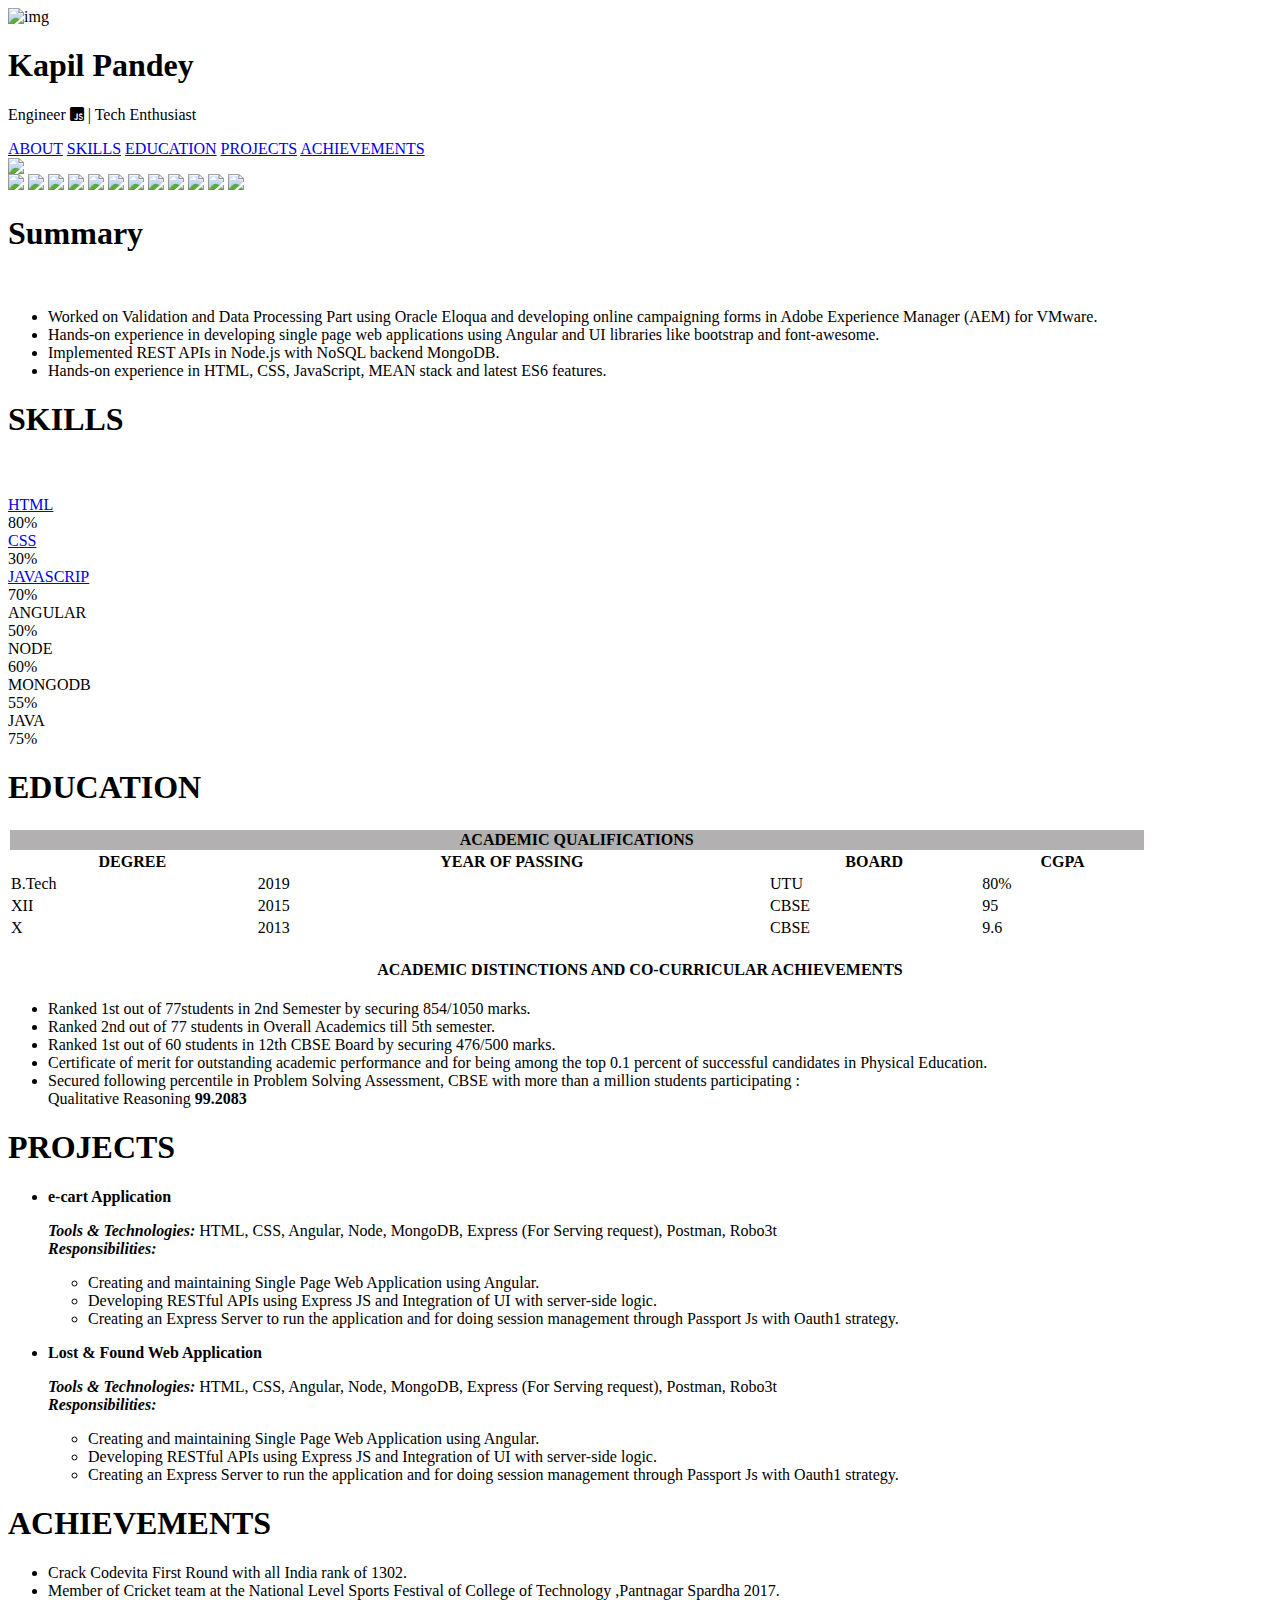
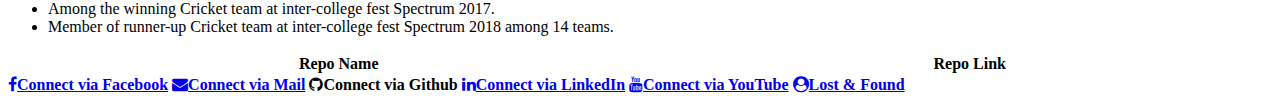
==== index.html @ 472a1898 "Rename index.html.html to index.html" ====
<!DOCTYPE html>
<html lang="en">

<head>
    <meta charset="UTF-8">
    <meta name="viewport" content="width=device-width, initial-scale=1.0">
    <meta http-equiv="X-UA-Compatible" content="ie=edge">
    <link rel="stylesheet" href="https://pro.fontawesome.com/releases/v5.9.0/css/all.css">
    <link rel="stylesheet" href="https://cdnjs.cloudflare.com/ajax/libs/font-awesome/4.7.0/css/font-awesome.min.css">
    <link href="https://fonts.googleapis.com/css?family=Orbitron|Source+Code+Pro&display=swap" rel="stylesheet">
    <link rel="stylesheet" href="main.css">

</head>

<body>
    <div class="flex-page">

        <div class="side-nav">
            <img src="images\profile.jpg" alt="img">
            <section id="welcome-section" class="welcome-section">
                <h1>Kapil Pandey</h1>
                <p>Engineer <i class="fab fa-js-square"></i> | Tech Enthusiast <i class="far fa-laptop-code"></i>
                </p>
                <a href="#ABOUT">ABOUT</a>
                <a href="#SKILLS">SKILLS</a>
                <a href="#EDUCATION">EDUCATION</a>
                <a href="#PROJECTS">PROJECTS</a>
                <a href="#ACHIEVEMENTS">ACHIEVEMENTS</a>
            </section>
        </div>
        <div class="container">
            <div id="slide" class="image-container">
                <img class="simage" style="display: block" src="images\1.jpg">
                <img class="simage" src="images\2.jpg">
                <img class="simage" src="images\3.jpg">
                <img class="simage" src="images\4.JPG">
                <img class="simage" src="images\5.JPG">
                <img class="simage" src="images\6.JPG">
                <img class="simage" src="images\7.jpg">
                <img class="simage" src="images\8.jpg">
                <img class="simage" src="images\9.jpg">
                <img class="simage" src="images\10.JPG">
                <img class="simage" src="images\11.jpg">
                <img class="simage" src="images\12.jpg">
                <img class="simage" src="images\13.jpg">
            </div>
            <a name="ABOUT"></a>
            <div id="about">
                <h1 class="section-heading">Summary</h1>
                <img src="https://encrypted-tbn0.gstatic.com/images?q=tbn:ANd9GcQGI1CtxSD-SZJKMHiOPov1xTQyEUKlZzNz-9Kuf34U-bl4geDK"
                    alt="" id="about-img">
                <div id="about-info">
                    <ul>
                        <li>Worked on Validation and Data Processing Part using Oracle Eloqua and developing online
                            campaigning
                            forms in Adobe Experience Manager (AEM) for VMware.</li>
                        <li>Hands-on experience in developing single page web applications using Angular and UI
                            libraries
                            like
                            bootstrap and font-awesome.</li>
                        <li>Implemented REST APIs in Node.js with NoSQL backend MongoDB.</li>
                        <li>Hands-on experience in HTML, CSS, JavaScript, MEAN stack and latest ES6 features.</li>

                    </ul>
                </div>
            </div>
            <a name="SKILLS"></a>
            <div class="parent">
                <div class="skillset">
                    <h1 class="how-title">SKILLS</h1>
                    <br><br>
                    <div class="skill">
                        <a href="https://www.coursera.org/account/accomplishments/certificate/VPDH7TY65BSR">HTML</a>
                        <div class="skill-bar skill1">
                            <span class="skill-count1">80%</span>
                        </div>
                    </div>
                    <div class="skill">
                        <a href="https://www.coursera.org/account/accomplishments/certificate/QWKFMSAVJK52"> CSS</a>
                        <div class="skill-bar skill2">
                            <span class="skill-count2">30%</span>
                        </div>
                    </div>
                    <div class="skill">
                        <a
                            href="https://www.coursera.org/account/accomplishments/certificate/UNYX6M4RVYQG">JAVASCRIP</a>
                        <div class="skill-bar skill3">
                            <span class="skill-count3">70%</span>
                        </div>
                    </div>
                    <div class="skill">
                        <a>ANGULAR</a>
                        <div class="skill-bar skill4">
                            <span class="skill-count4">50%</span>
                        </div>
                    </div>
                    <div class="skill">
                        <a>NODE</a>
                        <div class="skill-bar skill5">
                            <span class="skill-count5">60%</span>
                        </div>
                    </div>
                    <div class="skill">
                        <a>MONGODB</a>
                        <div class="skill-bar skill6">
                            <span class="skill-count6">55%</span>
                        </div>
                    </div>
                    <div class="skill">
                        <a>JAVA</a>
                        <div class="skill-bar skill7">
                            <span class="skill-count7">75%</span>
                        </div>
                    </div>
                </div>
            </div>
            <a name="EDUCATION"></a>
            <div class="edu">
                <h1>EDUCATION</h1>
                <table width="90%">
                    <tr>
                        <th colspan="4" bgcolor="b2b0b0">ACADEMIC QUALIFICATIONS</th>
                    </tr>
                    <tr>
                        <th>DEGREE</th>
                        <th>YEAR OF PASSING</th>
                        <th>BOARD</th>
                        <th>CGPA</th>
                    </tr>
                    <tr>
                        <td>B.Tech</td>
                        <td>2019</td>
                        <td>UTU</td>
                        <td>80%</td>
                    </tr>
                    <tr>
                        <td>XII</td>
                        <td>2015</td>
                        <td>CBSE</td>
                        <td>95</td>
                    </tr>
                    <tr>
                        <td>X</td>
                        <td>2013</td>
                        <td>CBSE</td>
                        <td>9.6</td>
                    </tr>
                </table>
                <h4 align="center">ACADEMIC DISTINCTIONS AND CO-CURRICULAR ACHIEVEMENTS</h4>
                <ul>
                    <li>Ranked 1st out of 77students in 2nd Semester by securing 854/1050 marks.</li>
                    <li>Ranked 2nd out of 77 students in Overall Academics till 5th semester.</li>
                    <li>Ranked 1st out of 60 students in 12th CBSE Board by securing 476/500 marks.</li>
                    <li>Certificate of merit for outstanding academic performance and for being among the top 0.1
                        percent of successful candidates in Physical Education.</li>
                    <li>Secured following percentile in Problem Solving Assessment, CBSE with more than a million
                        students participating :<br>
                        Qualitative Reasoning <b>99.2083</b></li>
                </ul>
            </div>
            <a name="PROJECTS"></a>
            <div class="projects">
                <h1>PROJECTS</h1>
                <ul>
                    <li>
                        <b> e-cart Application</b>
                    </li>
                    <p>
                        <b><em>Tools & Technologies:</em></b> HTML, CSS, Angular, Node, MongoDB, Express (For Serving
                        request),
                        Postman, Robo3t<br>
                        <b><em>Responsibilities:</em></b><br>
                        <ul>
                            <li>Creating and maintaining Single Page Web Application using Angular.</li>
                            <li>Developing RESTful APIs using Express JS and Integration of UI with server-side logic.
                            </li>
                            <li>Creating an Express Server to run the application and for doing session management
                                through
                                Passport Js
                                with Oauth1 strategy.</li>
                        </ul>
                    </p>
                </ul>
                <ul>
                    <li>
                        <b> Lost & Found Web Application</b>
                    </li>
                    <p>
                        <b><em>Tools & Technologies:</em></b> HTML, CSS, Angular, Node, MongoDB, Express (For Serving
                        request),
                        Postman, Robo3t<br>
                        <b><em>Responsibilities:</em></b><br>
                        <ul>
                            <li>Creating and maintaining Single Page Web Application using Angular.</li>
                            <li>Developing RESTful APIs using Express JS and Integration of UI with server-side logic.
                            </li>
                            <li>Creating an Express Server to run the application and for doing session management
                                through
                                Passport Js
                                with Oauth1 strategy.</li>
                        </ul>
                    </p>
                </ul>
            </div>
            <a name="ACHIEVEMENTS"></a>
            <div class="achievements">
                <h1>ACHIEVEMENTS</h1>
                <ul>
                    <li>Crack Codevita First Round with all India rank of 1302.</li>
                    <li>Member of Cricket team at the National Level Sports Festival of College of Technology ,Pantnagar
                        Spardha 2017.</li>
                    <li>Among the winning Cricket team at inter-college fest Spectrum 2017.</li>
                    <li>Member of runner-up Cricket team at inter-college fest Spectrum 2018 among 14 teams.</li>
                    <p></p>

                </ul>
                <a name="GIT"></a>
                <table id="myTable" width="100%">

                    <tr>
                        <th>Repo Name</th>
                        <th>Repo Link</th>
                    </tr>
                </table>
            </div>
        </div>

        <div class="socialicons">
            <div class="icon-bar">
                <a href="https://www.facebook.com/kapi1.pandey.18" class="facebook"><i
                        class="fa fa-facebook"></i><strong id="socialIcon">Connect via
                        Facebook</strong></a>
                <a href="mailto:kapil.pandey@enquero.com" class="twitter"><i class="fa fa-envelope"></i><strong
                        id="socialIcon">Connect via
                        Mail</strong></a>
                <a onclick="getData()" class="github"><i class="fa fa-github"></i><strong id="socialIcon">Connect via
                        Github</strong></a>
                <a href="https://www.linkedin.com/in/kapil-pandey-aa175b12a/" class="linkedin"><i
                        class="fa fa-linkedin"></i><strong id="socialIcon">Connect via
                        LinkedIn</strong></a>
                <a href="https://www.youtube.com/channel/UCi8itihcPx7QdDOL6h_CTbQ" class="youtube"><i
                        class="fa fa-youtube"></i><strong id="socialIcon">Connect via
                        YouTube</strong></a>
                <a href="http://locateitbhimtal.herokuapp.com/" class="youtube"><i class="fa fa-user-circle"></i><strong
                        id="socialIcon">Lost & Found</strong></a>
            </div>
        </div>
    </div>
</body>
<script src="main.js"> </script>

</html>
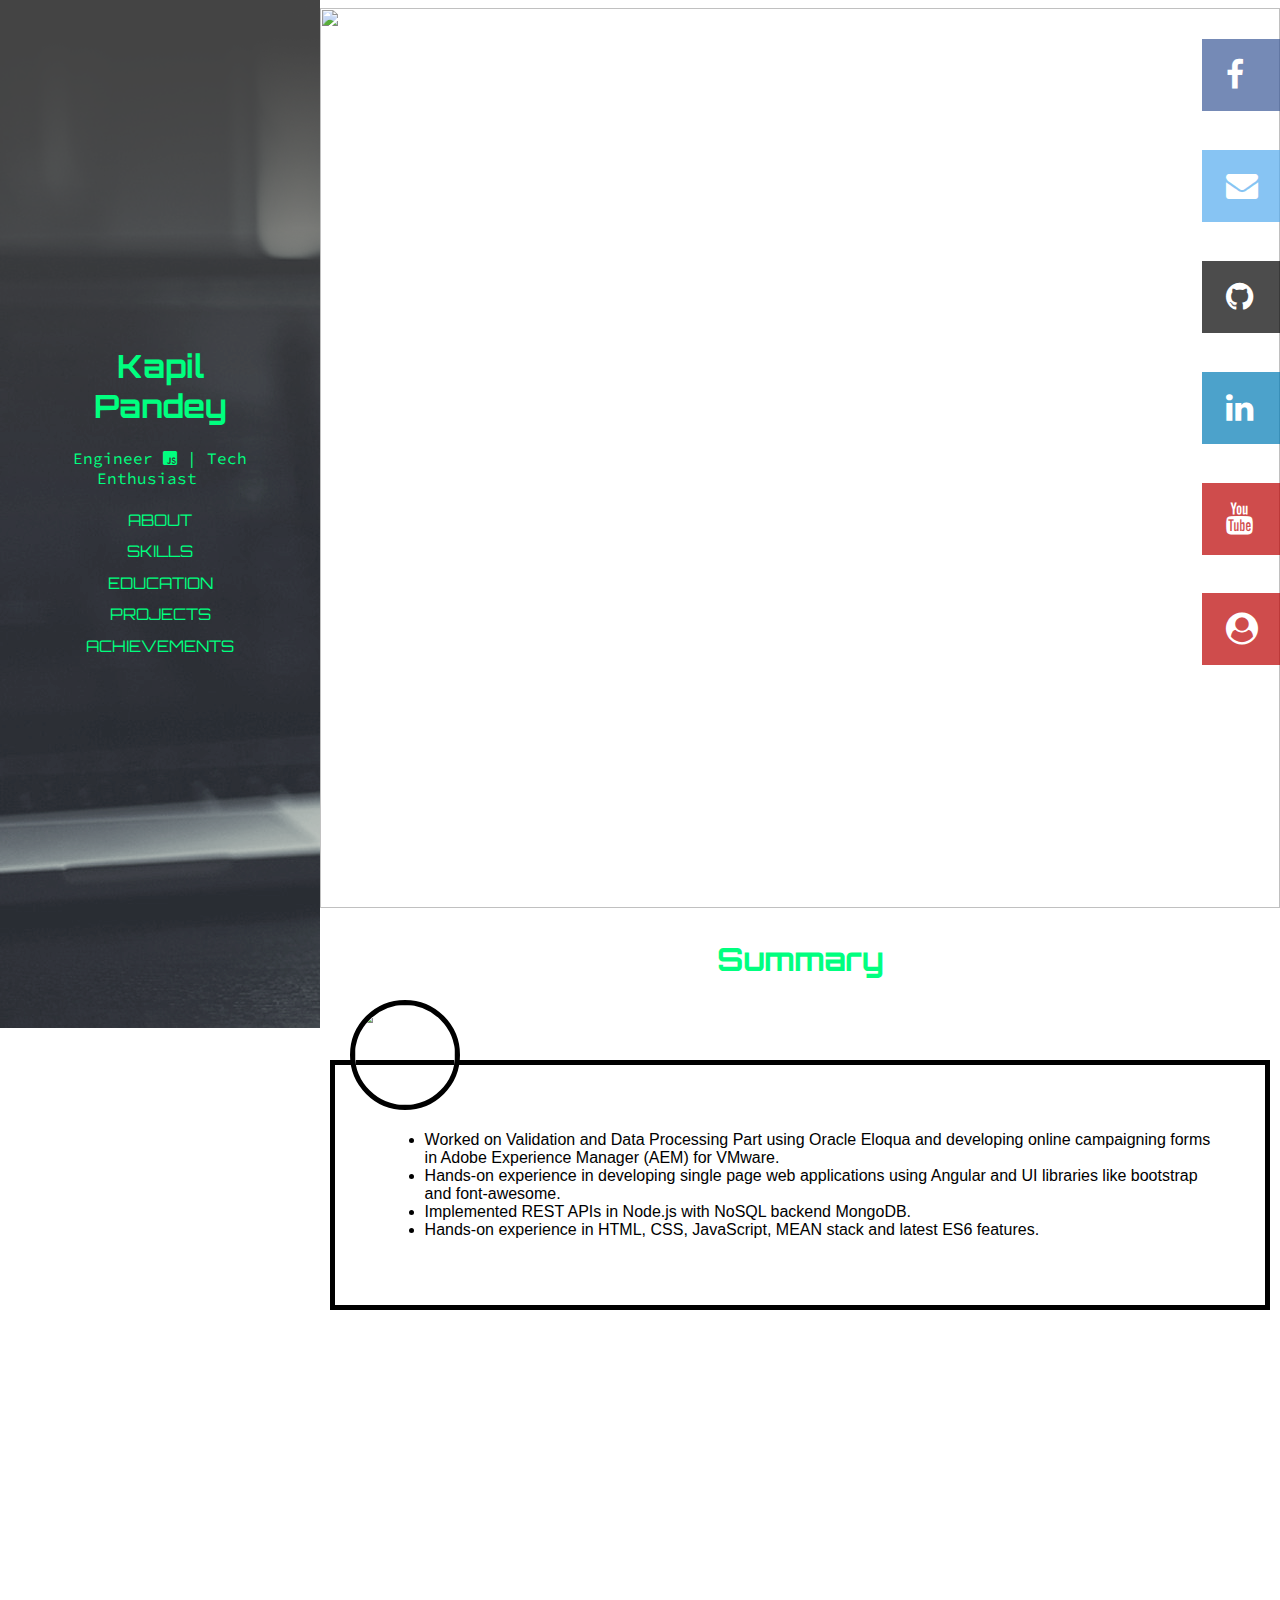
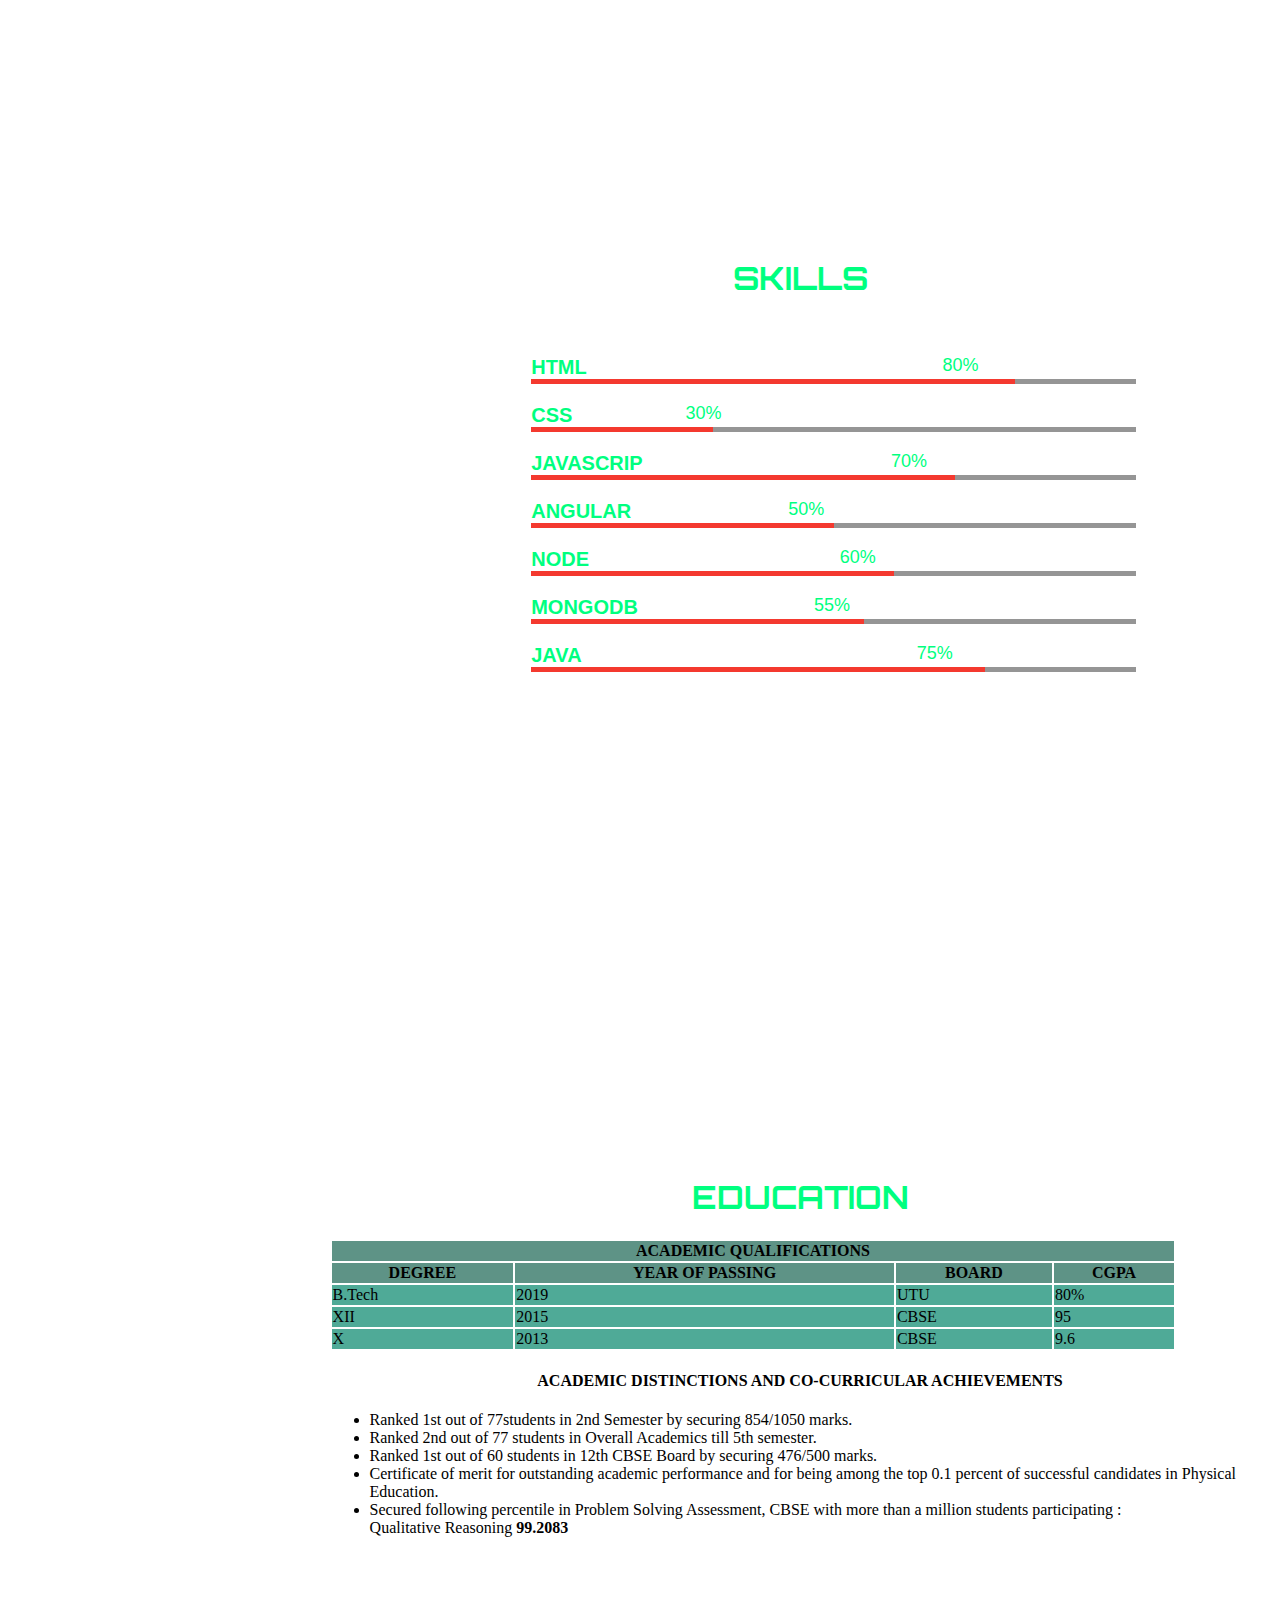
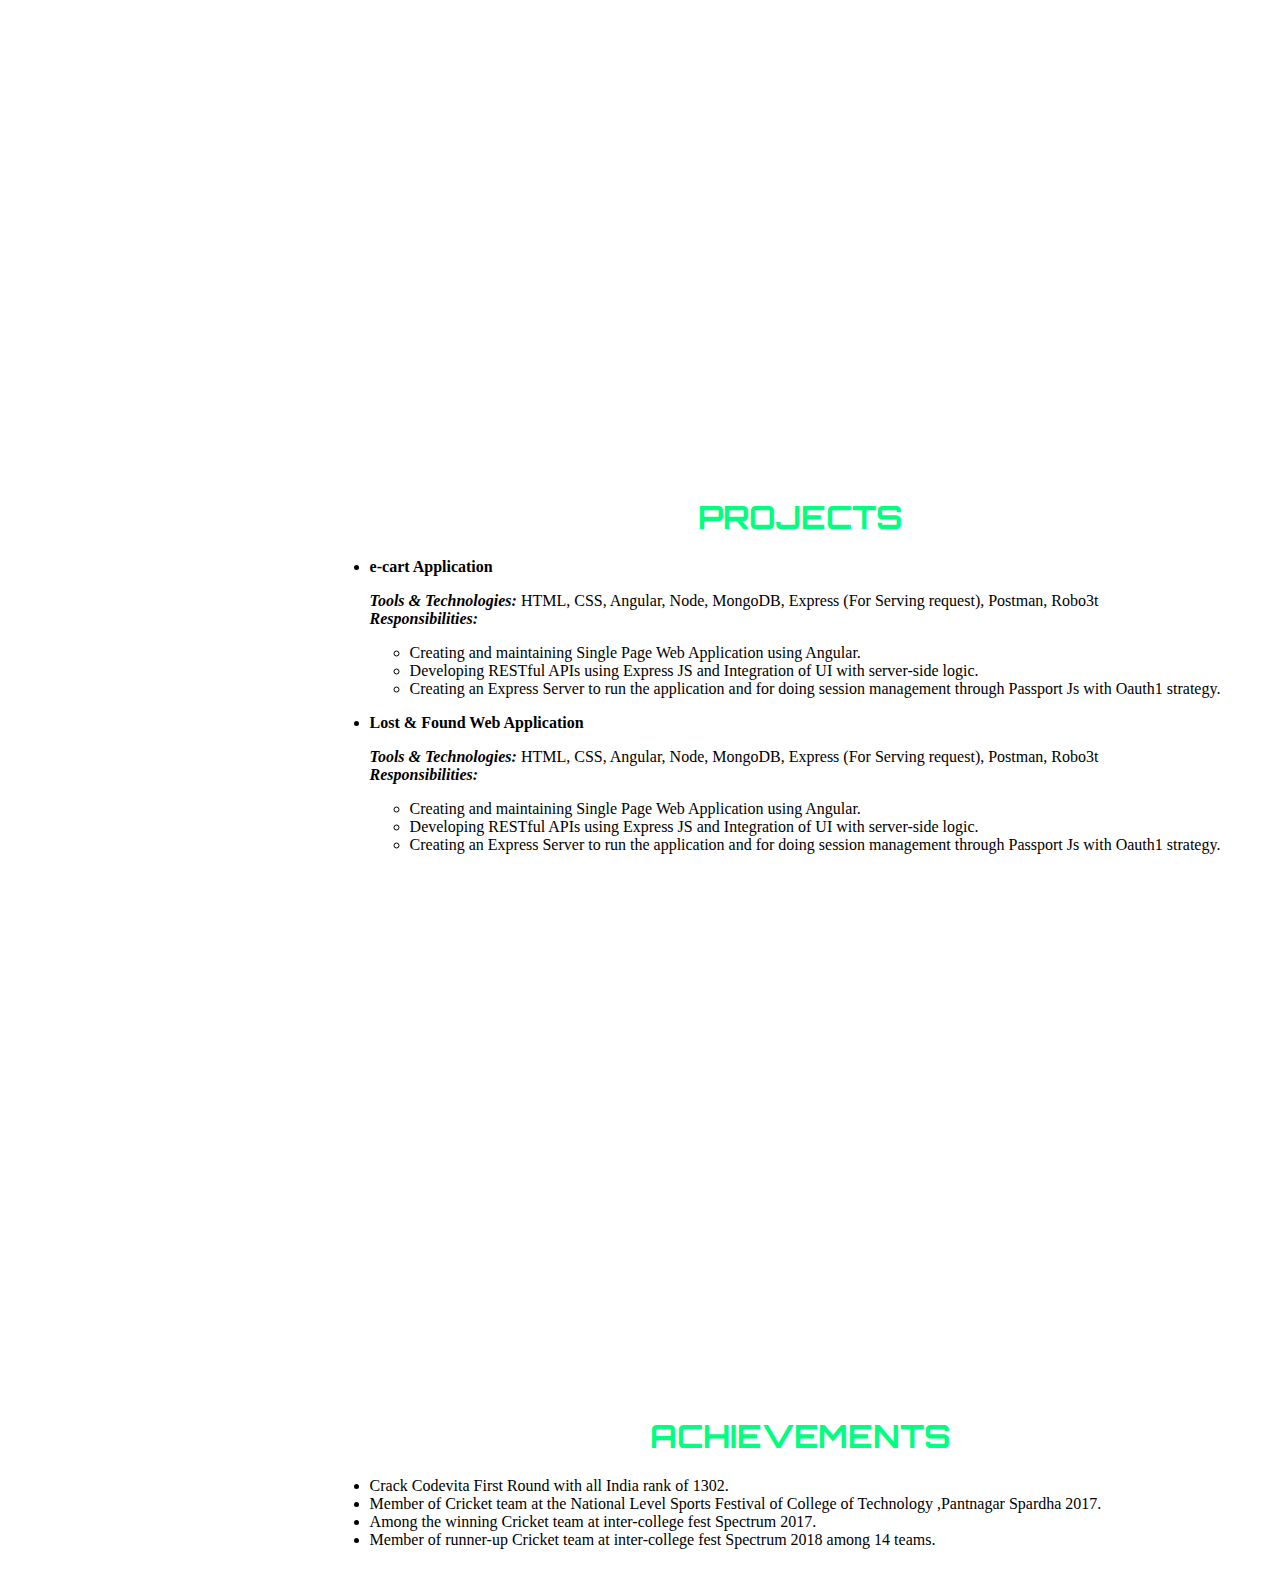
==== commit 751f58aa: "my portfolio" ====
--- a/index.html
+++ b/index.html
@@ -1,252 +1,252 @@
-<!DOCTYPE html>
-<html lang="en">
-
-<head>
-    <meta charset="UTF-8">
-    <meta name="viewport" content="width=device-width, initial-scale=1.0">
-    <meta http-equiv="X-UA-Compatible" content="ie=edge">
-    <link rel="stylesheet" href="https://pro.fontawesome.com/releases/v5.9.0/css/all.css">
-    <link rel="stylesheet" href="https://cdnjs.cloudflare.com/ajax/libs/font-awesome/4.7.0/css/font-awesome.min.css">
-    <link href="https://fonts.googleapis.com/css?family=Orbitron|Source+Code+Pro&display=swap" rel="stylesheet">
-    <link rel="stylesheet" href="main.css">
-
-</head>
-
-<body>
-    <div class="flex-page">
-
-        <div class="side-nav">
-            <img src="images\profile.jpg" alt="img">
-            <section id="welcome-section" class="welcome-section">
-                <h1>Kapil Pandey</h1>
-                <p>Engineer <i class="fab fa-js-square"></i> | Tech Enthusiast <i class="far fa-laptop-code"></i>
-                </p>
-                <a href="#ABOUT">ABOUT</a>
-                <a href="#SKILLS">SKILLS</a>
-                <a href="#EDUCATION">EDUCATION</a>
-                <a href="#PROJECTS">PROJECTS</a>
-                <a href="#ACHIEVEMENTS">ACHIEVEMENTS</a>
-            </section>
-        </div>
-        <div class="container">
-            <div id="slide" class="image-container">
-                <img class="simage" style="display: block" src="images\1.jpg">
-                <img class="simage" src="images\2.jpg">
-                <img class="simage" src="images\3.jpg">
-                <img class="simage" src="images\4.JPG">
-                <img class="simage" src="images\5.JPG">
-                <img class="simage" src="images\6.JPG">
-                <img class="simage" src="images\7.jpg">
-                <img class="simage" src="images\8.jpg">
-                <img class="simage" src="images\9.jpg">
-                <img class="simage" src="images\10.JPG">
-                <img class="simage" src="images\11.jpg">
-                <img class="simage" src="images\12.jpg">
-                <img class="simage" src="images\13.jpg">
-            </div>
-            <a name="ABOUT"></a>
-            <div id="about">
-                <h1 class="section-heading">Summary</h1>
-                <img src="https://encrypted-tbn0.gstatic.com/images?q=tbn:ANd9GcQGI1CtxSD-SZJKMHiOPov1xTQyEUKlZzNz-9Kuf34U-bl4geDK"
-                    alt="" id="about-img">
-                <div id="about-info">
-                    <ul>
-                        <li>Worked on Validation and Data Processing Part using Oracle Eloqua and developing online
-                            campaigning
-                            forms in Adobe Experience Manager (AEM) for VMware.</li>
-                        <li>Hands-on experience in developing single page web applications using Angular and UI
-                            libraries
-                            like
-                            bootstrap and font-awesome.</li>
-                        <li>Implemented REST APIs in Node.js with NoSQL backend MongoDB.</li>
-                        <li>Hands-on experience in HTML, CSS, JavaScript, MEAN stack and latest ES6 features.</li>
-
-                    </ul>
-                </div>
-            </div>
-            <a name="SKILLS"></a>
-            <div class="parent">
-                <div class="skillset">
-                    <h1 class="how-title">SKILLS</h1>
-                    <br><br>
-                    <div class="skill">
-                        <a href="https://www.coursera.org/account/accomplishments/certificate/VPDH7TY65BSR">HTML</a>
-                        <div class="skill-bar skill1">
-                            <span class="skill-count1">80%</span>
-                        </div>
-                    </div>
-                    <div class="skill">
-                        <a href="https://www.coursera.org/account/accomplishments/certificate/QWKFMSAVJK52"> CSS</a>
-                        <div class="skill-bar skill2">
-                            <span class="skill-count2">30%</span>
-                        </div>
-                    </div>
-                    <div class="skill">
-                        <a
-                            href="https://www.coursera.org/account/accomplishments/certificate/UNYX6M4RVYQG">JAVASCRIP</a>
-                        <div class="skill-bar skill3">
-                            <span class="skill-count3">70%</span>
-                        </div>
-                    </div>
-                    <div class="skill">
-                        <a>ANGULAR</a>
-                        <div class="skill-bar skill4">
-                            <span class="skill-count4">50%</span>
-                        </div>
-                    </div>
-                    <div class="skill">
-                        <a>NODE</a>
-                        <div class="skill-bar skill5">
-                            <span class="skill-count5">60%</span>
-                        </div>
-                    </div>
-                    <div class="skill">
-                        <a>MONGODB</a>
-                        <div class="skill-bar skill6">
-                            <span class="skill-count6">55%</span>
-                        </div>
-                    </div>
-                    <div class="skill">
-                        <a>JAVA</a>
-                        <div class="skill-bar skill7">
-                            <span class="skill-count7">75%</span>
-                        </div>
-                    </div>
-                </div>
-            </div>
-            <a name="EDUCATION"></a>
-            <div class="edu">
-                <h1>EDUCATION</h1>
-                <table width="90%">
-                    <tr>
-                        <th colspan="4" bgcolor="b2b0b0">ACADEMIC QUALIFICATIONS</th>
-                    </tr>
-                    <tr>
-                        <th>DEGREE</th>
-                        <th>YEAR OF PASSING</th>
-                        <th>BOARD</th>
-                        <th>CGPA</th>
-                    </tr>
-                    <tr>
-                        <td>B.Tech</td>
-                        <td>2019</td>
-                        <td>UTU</td>
-                        <td>80%</td>
-                    </tr>
-                    <tr>
-                        <td>XII</td>
-                        <td>2015</td>
-                        <td>CBSE</td>
-                        <td>95</td>
-                    </tr>
-                    <tr>
-                        <td>X</td>
-                        <td>2013</td>
-                        <td>CBSE</td>
-                        <td>9.6</td>
-                    </tr>
-                </table>
-                <h4 align="center">ACADEMIC DISTINCTIONS AND CO-CURRICULAR ACHIEVEMENTS</h4>
-                <ul>
-                    <li>Ranked 1st out of 77students in 2nd Semester by securing 854/1050 marks.</li>
-                    <li>Ranked 2nd out of 77 students in Overall Academics till 5th semester.</li>
-                    <li>Ranked 1st out of 60 students in 12th CBSE Board by securing 476/500 marks.</li>
-                    <li>Certificate of merit for outstanding academic performance and for being among the top 0.1
-                        percent of successful candidates in Physical Education.</li>
-                    <li>Secured following percentile in Problem Solving Assessment, CBSE with more than a million
-                        students participating :<br>
-                        Qualitative Reasoning <b>99.2083</b></li>
-                </ul>
-            </div>
-            <a name="PROJECTS"></a>
-            <div class="projects">
-                <h1>PROJECTS</h1>
-                <ul>
-                    <li>
-                        <b> e-cart Application</b>
-                    </li>
-                    <p>
-                        <b><em>Tools & Technologies:</em></b> HTML, CSS, Angular, Node, MongoDB, Express (For Serving
-                        request),
-                        Postman, Robo3t<br>
-                        <b><em>Responsibilities:</em></b><br>
-                        <ul>
-                            <li>Creating and maintaining Single Page Web Application using Angular.</li>
-                            <li>Developing RESTful APIs using Express JS and Integration of UI with server-side logic.
-                            </li>
-                            <li>Creating an Express Server to run the application and for doing session management
-                                through
-                                Passport Js
-                                with Oauth1 strategy.</li>
-                        </ul>
-                    </p>
-                </ul>
-                <ul>
-                    <li>
-                        <b> Lost & Found Web Application</b>
-                    </li>
-                    <p>
-                        <b><em>Tools & Technologies:</em></b> HTML, CSS, Angular, Node, MongoDB, Express (For Serving
-                        request),
-                        Postman, Robo3t<br>
-                        <b><em>Responsibilities:</em></b><br>
-                        <ul>
-                            <li>Creating and maintaining Single Page Web Application using Angular.</li>
-                            <li>Developing RESTful APIs using Express JS and Integration of UI with server-side logic.
-                            </li>
-                            <li>Creating an Express Server to run the application and for doing session management
-                                through
-                                Passport Js
-                                with Oauth1 strategy.</li>
-                        </ul>
-                    </p>
-                </ul>
-            </div>
-            <a name="ACHIEVEMENTS"></a>
-            <div class="achievements">
-                <h1>ACHIEVEMENTS</h1>
-                <ul>
-                    <li>Crack Codevita First Round with all India rank of 1302.</li>
-                    <li>Member of Cricket team at the National Level Sports Festival of College of Technology ,Pantnagar
-                        Spardha 2017.</li>
-                    <li>Among the winning Cricket team at inter-college fest Spectrum 2017.</li>
-                    <li>Member of runner-up Cricket team at inter-college fest Spectrum 2018 among 14 teams.</li>
-                    <p></p>
-
-                </ul>
-                <a name="GIT"></a>
-                <table id="myTable" width="100%">
-
-                    <tr>
-                        <th>Repo Name</th>
-                        <th>Repo Link</th>
-                    </tr>
-                </table>
-            </div>
-        </div>
-
-        <div class="socialicons">
-            <div class="icon-bar">
-                <a href="https://www.facebook.com/kapi1.pandey.18" class="facebook"><i
-                        class="fa fa-facebook"></i><strong id="socialIcon">Connect via
-                        Facebook</strong></a>
-                <a href="mailto:kapil.pandey@enquero.com" class="twitter"><i class="fa fa-envelope"></i><strong
-                        id="socialIcon">Connect via
-                        Mail</strong></a>
-                <a onclick="getData()" class="github"><i class="fa fa-github"></i><strong id="socialIcon">Connect via
-                        Github</strong></a>
-                <a href="https://www.linkedin.com/in/kapil-pandey-aa175b12a/" class="linkedin"><i
-                        class="fa fa-linkedin"></i><strong id="socialIcon">Connect via
-                        LinkedIn</strong></a>
-                <a href="https://www.youtube.com/channel/UCi8itihcPx7QdDOL6h_CTbQ" class="youtube"><i
-                        class="fa fa-youtube"></i><strong id="socialIcon">Connect via
-                        YouTube</strong></a>
-                <a href="http://locateitbhimtal.herokuapp.com/" class="youtube"><i class="fa fa-user-circle"></i><strong
-                        id="socialIcon">Lost & Found</strong></a>
-            </div>
-        </div>
-    </div>
-</body>
-<script src="main.js"> </script>
-
-</html>
+<!DOCTYPE html>
+<html lang="en">
+
+<head>
+    <meta charset="UTF-8">
+    <meta name="viewport" content="width=device-width, initial-scale=1.0">
+    <meta http-equiv="X-UA-Compatible" content="ie=edge">
+    <link rel="stylesheet" href="https://pro.fontawesome.com/releases/v5.9.0/css/all.css">
+    <link rel="stylesheet" href="https://cdnjs.cloudflare.com/ajax/libs/font-awesome/4.7.0/css/font-awesome.min.css">
+    <link href="https://fonts.googleapis.com/css?family=Orbitron|Source+Code+Pro&display=swap" rel="stylesheet">
+    <link rel="stylesheet" href="main.css">
+
+</head>
+
+<body>
+    <div class="flex-page">
+
+        <div class="side-nav">
+            <img src="images\profile.jpg" alt="img">
+            <section id="welcome-section" class="welcome-section">
+                <h1>Kapil Pandey</h1>
+                <p>Engineer <i class="fab fa-js-square"></i> | Tech Enthusiast <i class="far fa-laptop-code"></i>
+                </p>
+                <a href="#ABOUT">ABOUT</a>
+                <a href="#SKILLS">SKILLS</a>
+                <a href="#EDUCATION">EDUCATION</a>
+                <a href="#PROJECTS">PROJECTS</a>
+                <a href="#ACHIEVEMENTS">ACHIEVEMENTS</a>
+            </section>
+        </div>
+        <div class="container">
+            <div id="slide" class="image-container">
+                <img class="simage" style="display: block" src="images\1.jpg">
+                <img class="simage" src="images\2.jpg">
+                <img class="simage" src="images\3.jpg">
+                <img class="simage" src="images\4.jpg">
+                <img class="simage" src="images\5.jpg">
+                <img class="simage" src="images\6.jpg">
+                <img class="simage" src="images\7.jpg">
+                <img class="simage" src="images\8.jpg">
+                <img class="simage" src="images\9.jpg">
+                <img class="simage" src="images\10.jpg">
+                <img class="simage" src="images\11.jpg">
+                <img class="simage" src="images\12.jpg">
+                <img class="simage" src="images\13.jpg">
+            </div>
+            <a name="ABOUT"></a>
+            <div id="about">
+                <h1 class="section-heading">Summary</h1>
+                <img src="https://encrypted-tbn0.gstatic.com/images?q=tbn:ANd9GcQGI1CtxSD-SZJKMHiOPov1xTQyEUKlZzNz-9Kuf34U-bl4geDK"
+                    alt="" id="about-img">
+                <div id="about-info">
+                    <ul>
+                        <li>Worked on Validation and Data Processing Part using Oracle Eloqua and developing online
+                            campaigning
+                            forms in Adobe Experience Manager (AEM) for VMware.</li>
+                        <li>Hands-on experience in developing single page web applications using Angular and UI
+                            libraries
+                            like
+                            bootstrap and font-awesome.</li>
+                        <li>Implemented REST APIs in Node.js with NoSQL backend MongoDB.</li>
+                        <li>Hands-on experience in HTML, CSS, JavaScript, MEAN stack and latest ES6 features.</li>
+
+                    </ul>
+                </div>
+            </div>
+            <a name="SKILLS"></a>
+            <div class="parent">
+                <div class="skillset">
+                    <h1 class="how-title">SKILLS</h1>
+                    <br><br>
+                    <div class="skill">
+                        <a href="https://www.coursera.org/account/accomplishments/certificate/VPDH7TY65BSR">HTML</a>
+                        <div class="skill-bar skill1">
+                            <span class="skill-count1">80%</span>
+                        </div>
+                    </div>
+                    <div class="skill">
+                        <a href="https://www.coursera.org/account/accomplishments/certificate/QWKFMSAVJK52"> CSS</a>
+                        <div class="skill-bar skill2">
+                            <span class="skill-count2">30%</span>
+                        </div>
+                    </div>
+                    <div class="skill">
+                        <a
+                            href="https://www.coursera.org/account/accomplishments/certificate/UNYX6M4RVYQG">JAVASCRIP</a>
+                        <div class="skill-bar skill3">
+                            <span class="skill-count3">70%</span>
+                        </div>
+                    </div>
+                    <div class="skill">
+                        <a>ANGULAR</a>
+                        <div class="skill-bar skill4">
+                            <span class="skill-count4">50%</span>
+                        </div>
+                    </div>
+                    <div class="skill">
+                        <a>NODE</a>
+                        <div class="skill-bar skill5">
+                            <span class="skill-count5">60%</span>
+                        </div>
+                    </div>
+                    <div class="skill">
+                        <a>MONGODB</a>
+                        <div class="skill-bar skill6">
+                            <span class="skill-count6">55%</span>
+                        </div>
+                    </div>
+                    <div class="skill">
+                        <a>JAVA</a>
+                        <div class="skill-bar skill7">
+                            <span class="skill-count7">75%</span>
+                        </div>
+                    </div>
+                </div>
+            </div>
+            <a name="EDUCATION"></a>
+            <div class="edu">
+                <h1>EDUCATION</h1>
+                <table width="90%">
+                    <tr>
+                        <th colspan="4" bgcolor="b2b0b0">ACADEMIC QUALIFICATIONS</th>
+                    </tr>
+                    <tr>
+                        <th>DEGREE</th>
+                        <th>YEAR OF PASSING</th>
+                        <th>BOARD</th>
+                        <th>CGPA</th>
+                    </tr>
+                    <tr>
+                        <td>B.Tech</td>
+                        <td>2019</td>
+                        <td>UTU</td>
+                        <td>80%</td>
+                    </tr>
+                    <tr>
+                        <td>XII</td>
+                        <td>2015</td>
+                        <td>CBSE</td>
+                        <td>95</td>
+                    </tr>
+                    <tr>
+                        <td>X</td>
+                        <td>2013</td>
+                        <td>CBSE</td>
+                        <td>9.6</td>
+                    </tr>
+                </table>
+                <h4 align="center">ACADEMIC DISTINCTIONS AND CO-CURRICULAR ACHIEVEMENTS</h4>
+                <ul>
+                    <li>Ranked 1st out of 77students in 2nd Semester by securing 854/1050 marks.</li>
+                    <li>Ranked 2nd out of 77 students in Overall Academics till 5th semester.</li>
+                    <li>Ranked 1st out of 60 students in 12th CBSE Board by securing 476/500 marks.</li>
+                    <li>Certificate of merit for outstanding academic performance and for being among the top 0.1
+                        percent of successful candidates in Physical Education.</li>
+                    <li>Secured following percentile in Problem Solving Assessment, CBSE with more than a million
+                        students participating :<br>
+                        Qualitative Reasoning <b>99.2083</b></li>
+                </ul>
+            </div>
+            <a name="PROJECTS"></a>
+            <div class="projects">
+                <h1>PROJECTS</h1>
+                <ul>
+                    <li>
+                        <b> e-cart Application</b>
+                    </li>
+                    <p>
+                        <b><em>Tools & Technologies:</em></b> HTML, CSS, Angular, Node, MongoDB, Express (For Serving
+                        request),
+                        Postman, Robo3t<br>
+                        <b><em>Responsibilities:</em></b><br>
+                        <ul>
+                            <li>Creating and maintaining Single Page Web Application using Angular.</li>
+                            <li>Developing RESTful APIs using Express JS and Integration of UI with server-side logic.
+                            </li>
+                            <li>Creating an Express Server to run the application and for doing session management
+                                through
+                                Passport Js
+                                with Oauth1 strategy.</li>
+                        </ul>
+                    </p>
+                </ul>
+                <ul>
+                    <li>
+                        <b> Lost & Found Web Application</b>
+                    </li>
+                    <p>
+                        <b><em>Tools & Technologies:</em></b> HTML, CSS, Angular, Node, MongoDB, Express (For Serving
+                        request),
+                        Postman, Robo3t<br>
+                        <b><em>Responsibilities:</em></b><br>
+                        <ul>
+                            <li>Creating and maintaining Single Page Web Application using Angular.</li>
+                            <li>Developing RESTful APIs using Express JS and Integration of UI with server-side logic.
+                            </li>
+                            <li>Creating an Express Server to run the application and for doing session management
+                                through
+                                Passport Js
+                                with Oauth1 strategy.</li>
+                        </ul>
+                    </p>
+                </ul>
+            </div>
+            <a name="ACHIEVEMENTS"></a>
+            <div class="achievements">
+                <h1>ACHIEVEMENTS</h1>
+                <ul>
+                    <li>Crack Codevita First Round with all India rank of 1302.</li>
+                    <li>Member of Cricket team at the National Level Sports Festival of College of Technology ,Pantnagar
+                        Spardha 2017.</li>
+                    <li>Among the winning Cricket team at inter-college fest Spectrum 2017.</li>
+                    <li>Member of runner-up Cricket team at inter-college fest Spectrum 2018 among 14 teams.</li>
+                    <p></p>
+
+                </ul>
+                <a name="GIT"></a>
+                <table id="myTable" width="100%">
+
+                    <tr>
+                        <th>Repo Name</th>
+                        <th>Repo Link</th>
+                    </tr>
+                </table>
+            </div>
+        </div>
+
+        <div class="socialicons">
+            <div class="icon-bar">
+                <a href="https://www.facebook.com/kapi1.pandey.18" target="_blank" class="facebook"><i
+                        class="fa fa-facebook"></i><strong id="socialIcon">Connect via
+                        Facebook</strong></a>
+                <a href="mailto:kapil.pandey@enquero.com" target="_blank" class="twitter"><i class="fa fa-envelope"></i><strong
+                        id="socialIcon">Connect via
+                        Mail</strong></a>
+                <a onclick="getData()" class="github"><i class="fa fa-github"></i><strong id="socialIcon">Connect via
+                        Github</strong></a>
+                <a href="https://www.linkedin.com/in/kapil-pandey-aa175b12a/" target="_blank" class="linkedin"><i
+                        class="fa fa-linkedin"></i><strong id="socialIcon">Connect via
+                        LinkedIn</strong></a>
+                <a href="https://www.youtube.com/channel/UCi8itihcPx7QdDOL6h_CTbQ" target="_blank" class="youtube"><i
+                        class="fa fa-youtube"></i><strong id="socialIcon">Connect via
+                        YouTube</strong></a>
+                <a href="http://locateitbhimtal.herokuapp.com/" target="_blank" class="youtube"><i class="fa fa-user-circle"></i><strong
+                        id="socialIcon">Lost & Found</strong></a>
+            </div>
+        </div>
+    </div>
+</body>
+<script src="main.js"> </script>
+
+</html>--- a/main.css
+++ b/main.css
@@ -0,0 +1,347 @@
+.side-nav {
+    background-image: url("images/Website-Design-Background.png");
+    height: 100vh;
+    padding: 5%;
+}
+
+.side-nav>img {
+    border-radius: 50%;
+    height: 30%;
+    width: 40%;
+    display: block;
+    margin: auto;
+}
+
+.welcome-section>p {
+    font-family: 'Source Code Pro';
+    text-align: center;
+    color: #00FF7F;
+}
+
+h1 {
+    font-family: 'Orbitron';
+    text-align: center;
+    color: #00FF7F;
+}
+
+.welcome-section>a {
+    display: block;
+    font-family: 'Orbitron';
+    text-align: center;
+    color: #00FF7F;
+    text-decoration: none;
+    padding: 3%;
+}
+
+.image-container>img {
+    width: 100%;
+    height: 100vh;
+    display: none;
+}
+
+#about {
+    background-image: url("https://thewallpaper.co//wp-content/uploads/2016/10preview/grey-plain-images-hd-hd-wallpapers-cool-images-4k-high-definition-amazing-background-wallpapers-colourful-display-1920x1200.jpg");
+    padding: 1%;
+}
+
+#about-img {
+    height: 100px;
+    width: 100px;
+    border-radius: 50%;
+    position: relative;
+    z-index: 1;
+    left: 20px;
+    border: 5px solid black;
+}
+
+#about-info {
+    position: relative;
+    padding: 50px;
+    bottom: 50px;
+    z-index: 0;
+    border: 5px solid black;
+    font-family: 'PT Sans', sans-serif;
+}
+
+.parent {
+    background-image: url("https://d2gg9evh47fn9z.cloudfront.net/800px_COLOURBOX32085626.jpg");
+    /* background-image: url("https://i.pinimg.com/originals/0f/e5/22/0fe52238bd418b995a39d91decaec0b2.jpg"); */
+}
+
+.skillset {
+    width: 70%;
+    font-family: 'Roboto', sans-serif;
+    padding: 1%;
+    margin: 0 auto;
+    /* height: 100vh; */
+}
+
+.skill {
+    margin-bottom: 20px;
+    position: relative;
+    overflow-x: hidden;
+    color: #00ff7f;
+    margin-left: 10%;
+}
+
+.skill>a {
+    text-decoration: none;
+    font-size: 20px;
+    font-weight: 700;
+    color: #00ff7f;
+    margin: 0;
+}
+
+.skill:before {
+    width: 100%;
+    height: 5px;
+    content: "";
+    display: block;
+    position: absolute;
+    background: #959595;
+    bottom: 0;
+}
+
+.skill-bar {
+    width: 100%;
+    height: 5px;
+    background: #f4392f;
+    display: block;
+    position: relative;
+}
+
+/* SKILL 1 */
+
+.skill1 {
+    width: 80%;
+}
+
+.skill-bar span {
+    position: relative;
+    border-top: 5px solid #f4392f;
+    top: -30px;
+    padding: 0;
+    font-size: 18px;
+    padding: 3px 0;
+    font-weight: 500;
+}
+
+.skill-bar {
+    position: relative;
+}
+
+.skill1 .skill-count1 {
+    right: -85%;
+    top: -24px;
+}
+
+/* SKILL 2 */
+
+.skill2 {
+    width: 30%;
+}
+
+.skill2 .skill-count2 {
+    right: -85%;
+    top: -24px;
+}
+
+/* SKILL 3 */
+
+.skill3 {
+    width: 70%;
+}
+
+.skill3 .skill-count3 {
+    right: -85%;
+    top: -24px;
+}
+
+/* SKILL 4 */
+
+.skill4 {
+    width: 50%
+}
+
+.skill4 .skill-count4 {
+    right: -85%;
+    top: -24px;
+}
+
+/* SKILL 5 */
+
+.skill5 {
+    width: 60%;
+}
+
+.skill5 .skill-count5 {
+    right: -85%;
+    top: -24px;
+}
+
+/* SKILL 6 */
+
+.skill6 {
+    width: 55%
+}
+
+.skill6 .skill-count6 {
+    right: -85%;
+    top: -24px;
+}
+
+/* SKILL 7 */
+
+.skill7 {
+    width: 75%
+}
+
+.skill7 .skill-count7 {
+    right: -85%;
+    top: -24px;
+}
+
+th {
+    background-color: rgb(172, 167, 167);
+}
+
+td {
+    background-color: rgb(223, 217, 217);
+}
+
+.edu {
+    padding: 1%;
+    background-image: url("https://images.pexels.com/photos/255379/pexels-photo-255379.jpeg?auto=compress&cs=tinysrgb&dpr=2&h=650&w=940")
+}
+
+.projects {
+    padding: 1%;
+    background-image: url("http://markinternational.info/data/out/617/224359511-plain-background-images.jpg")
+}
+
+.achievements {
+    font-family: Verdana;
+    font-size: 100%;
+    padding: 1%;
+    background-image: url("https://atgbcentral.com/data/out/20/4060138-plain-background-images.jpg")
+}
+
+#myTable {
+    display: none;
+}
+
+.icon-bar a {
+    display: inline-block;
+    text-align: center;
+    width: 16%;
+}
+
+.fa:before {
+    font-size: 200%;
+}
+
+.facebook {
+    background: #3B5998;
+    color: white;
+}
+
+.twitter {
+    background: #55ACEE;
+    color: white;
+}
+
+.github {
+    background: #000000;
+    color: white;
+}
+
+.linkedin {
+    background: #007bb5;
+    color: white;
+}
+
+.youtube {
+    background: #bb0000;
+    color: white;
+}
+
+#socialIcon {
+    display: none;
+}
+
+@media (min-width: 1000px) {
+    .flex-page {
+        display: flex;
+    }
+    .side-nav {
+        position: fixed;
+        top: 0;
+        left: 0;
+        right: 75%;
+    }
+    .side-nav>img {
+        border-radius: 50%;
+        height: 29%;
+        width: 100%;
+    }
+    .container {
+        position: absolute;
+        left: 25%;
+        right: 0%;
+    }
+    .socialicons {
+        position: fixed;
+        top: 0;
+        right: -3%;
+        left: 65%;
+        height: auto;
+    }
+    .icon-bar {
+        height: 100vh;
+    }
+    .icon-bar a {
+        opacity: 0.7;
+        text-decoration: none;
+        display: flex;
+        flex-direction: row;
+        flex-wrap: wrap;
+        width: 85%;
+        height: 8%;
+        margin: 8%;
+        align-items: center;
+        padding-left: 5%;
+        padding-right: 0%;
+        position: relative;
+        right: -68%;
+    }
+    .icon-bar a:hover {
+        right: 0;
+        opacity: 1;
+    }
+    #socialIcon {
+        display: block;
+        font-size: 140%;
+    }
+    .icon-bar strong {
+        margin: auto;
+    }
+    .skillset {
+        height: 100vh;
+    }
+    .edu {
+        height: 100vh;
+        background-image: url("images/film_joker2.jpg");
+    }
+    .projects {
+        height: 100vh;
+    }
+    #about {
+        height: 100vh;
+    }
+    th {
+        background-color: #5e9386;
+    }
+    td {
+        background-color: #4faa97;
+    }
+}